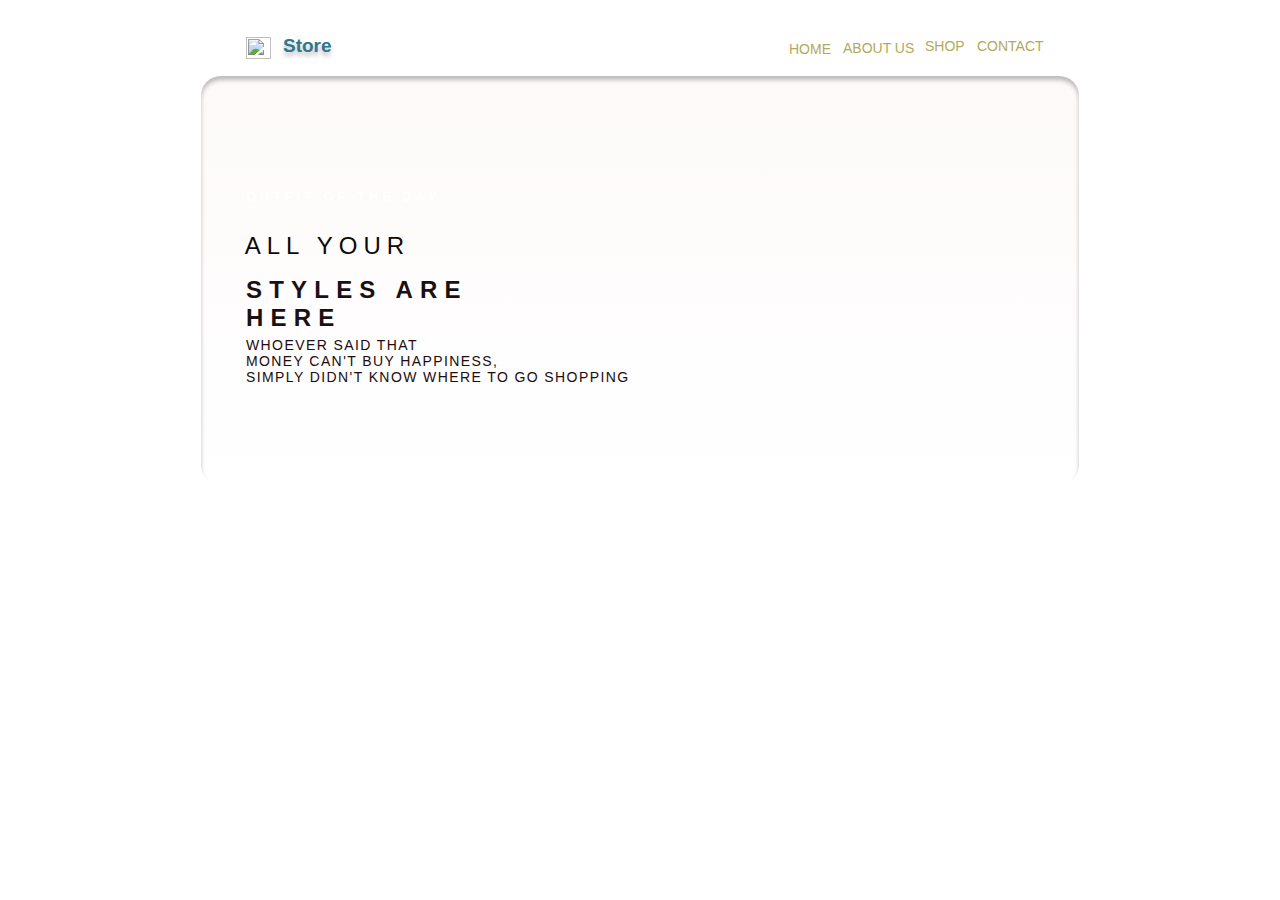
==== index.html @ 4c3a44fb "Add files via upload" ====
<!DOCTYPE html>
<html>
    <head>
        <link rel="stylesheet" href="style.css" />
    </head>
    <body>
        <div class="s">
            <div class="div">
                <div class="frame">
                    <div class="text-wrapper">OUTFIT OF THE DAY</div>
                    <div class="ALL-YOUR">&nbsp;&nbsp;&nbsp;&nbsp;ALL YOUR</div>
                    <p class="WHOEVER-SAID-THAT">
                        WHOEVER SAID THAT<br />MONEY CAN'T BUY HAPPINESS,<br />SIMPLY DIDN'T KNOW WHERE TO GO SHOPPING
                    </p>
                    <div class="text-wrapper-2">STYLES ARE HERE</div>
                </div>
                <div class="text-wrapper-3">Store</div>
                <div class="HOME"><div class="text-wrapper-4">HOME</div></div>
             <img class ="rectangle" src="https://www.kindpng.com/picc/m/27-278388_free-store-icon-png-vector-store-black-png.png" />
            <img class = "img" src="https://e7.pngegg.com/pngimages/833/426/png-clipart-black-shopping-cart-icon-for-free-black-shopping-cart.png" />
                <div class="text-wrapper-5">ABOUT US</div>
                <div class="text-wrapper-6">SHOP</div>
                <div class="text-wrapper-7">CONTACT</div>
            </div>
        </div>
    </body>
</html>
---- style.css ----
.s {
    background-color: transparent;
    display: flex;
    flex-direction: row;
    justify-content: center;
    width: 100%;
}

.s .div {
    background-image: url(http://www.pixelstalk.net/wp-content/uploads/2016/06/Girl-Fashion-Dress-Red-Background-HD-Wallpaper.jpg);
    background-size: cover;
    background-position: 50% 50%;
    width: 908px;
    height: 482px;
    position: relative;
}

.s .frame {
    position: absolute;
    width: 878px;
    height: 409px;
    top: 68px;
    left: 15px;
    border-radius: 20px;
    overflow: hidden;
    box-shadow: inset 0px 4px 4px #00000040;
    background: linear-gradient(180deg, rgba(253.09, 247.18, 247.18, 0.76) 0%, rgba(255, 255, 255, 0) 100%);
}

.s .text-wrapper {
    position: absolute;
    width: 245px;
    top: 113px;
    left: 45px;
    font-family: "Inter-SemiBold", Helvetica;
    font-weight: 600;
    color: #ffffff;
    font-size: 13px;
    letter-spacing: 3.9px;
    line-height: normal;
}

.s .ALL-YOUR {
    position: absolute;
    width: 235px;
    top: 156px;
    left: -7px;
    font-family: "Inter-Regular", Helvetica;
    font-weight: 400;
    color: #0e0909;
    font-size: 24px;
    letter-spacing: 6px;
    line-height: normal;
}

.s .WHOEVER-SAID-THAT {
    position: absolute;
    width: 434px;
    top: 247px;
    left: 45px;
    font-family: "Jacques Francois Shadow-Regular", Helvetica;
    font-weight: 400;
    color: #220c0c;
    font-size: 14px;
    letter-spacing: 1.4px;
    line-height: normal;
}

.s .text-wrapper-2 {
    position: absolute;
    width: 317px;
    top: 200px;
    left: 45px;
    font-family: "Inter-Bold", Helvetica;
    font-weight: 700;
    color: #191111;
    font-size: 24px;
    letter-spacing: 7.2px;
    line-height: normal;
}

.s .text-wrapper-3 {
    position: absolute;
    width: 50px;
    top: 27px;
    left: 97px;
    text-shadow: 0px 4px 4px #00000040;
    font-family: "Inter-SemiBold", Helvetica;
    font-weight: 600;
    color: #2f778d;
    font-size: 19px;
    letter-spacing: 0;
    line-height: normal;
}

.s .HOME {
    position: absolute;
    width: 42px;
    height: 18px;
    top: 34px;
    left: 603px;
}

.s .text-wrapper-4 {
    top: -1px;
    left: 0;
    position: absolute;
    height: 18px;
    font-family: "Lao Muang Don-Regular", Helvetica;
    font-weight: 400;
    color: #b2a95a;
    font-size: 14px;
    letter-spacing: 0;
    line-height: normal;
}

.s .rectangle {
    width: 25px;
    height: 22px;
    top: 29px;
    left: 60px;
    position: absolute;
    object-fit: cover;
}

.s .img {
    width: 20px;
    height: 17px;
    top: 34px;
    left: 880px;
    background-blend-mode: darken;
    position: absolute;
    object-fit: cover;
}

.s .text-wrapper-5 {
    position: absolute;
    height: 18px;
    top: 32px;
    left: 657px;
    font-family: "Lao Muang Don-Regular", Helvetica;
    font-weight: 400;
    color: #b2a95a;
    font-size: 14px;
    letter-spacing: 0;
    line-height: normal;
}

.s .text-wrapper-6 {
    position: absolute;
    height: 18px;
    top: 30px;
    left: 739px;
    font-family: "Lao Muang Don-Regular", Helvetica;
    font-weight: 400;
    color: #b2a95a;
    font-size: 14px;
    letter-spacing: 0;
    line-height: normal;
}

.s .text-wrapper-7 {
    top: 30px;
    left: 791px;
    position: absolute;
    height: 18px;
    font-family: "Lao Muang Don-Regular", Helvetica;
    font-weight: 400;
    color: #b2a95a;
    font-size: 14px;
    letter-spacing: 0;
    line-height: normal;
}
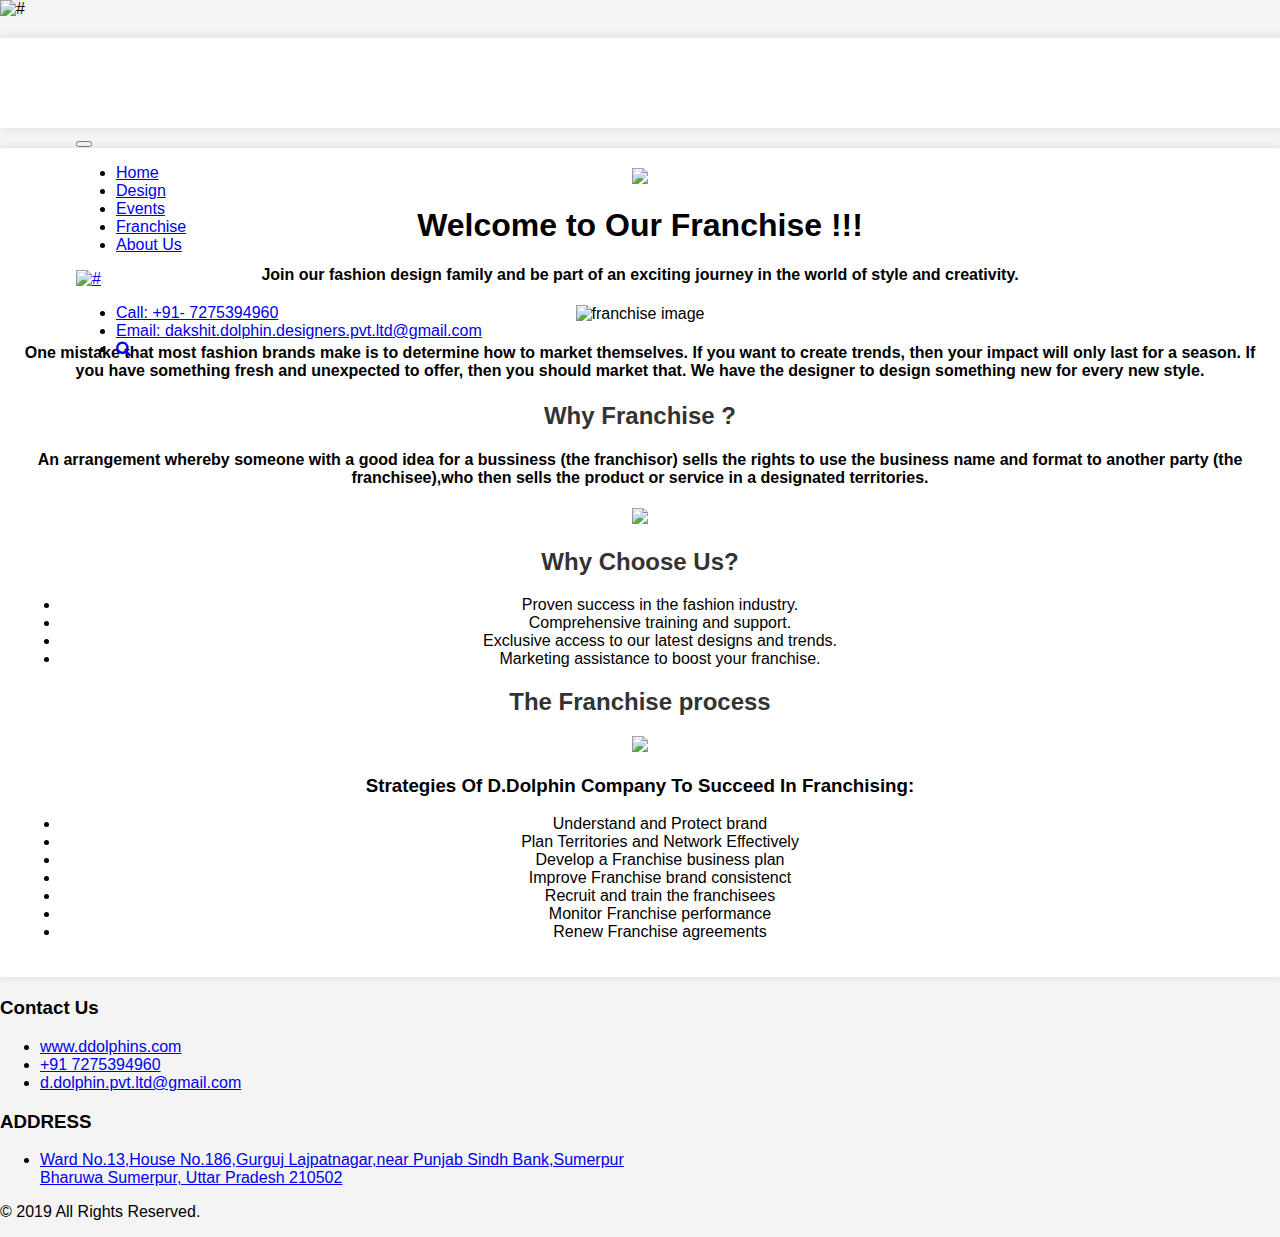
==== commit adea013d: "Add files via upload" ====
--- a/index.html
+++ b/index.html
@@ -1,27 +1,260 @@
 <!DOCTYPE html>
-<html>
-    <head>
-        <link rel="stylesheet" href="style.css" />
-    </head>
-    <body>
-        <div class="s">
-            <div class="div">
-                <div class="frame">
-                    <div class="text-wrapper">OUTFIT OF THE DAY</div>
-                    <div class="ALL-YOUR">&nbsp;&nbsp;&nbsp;&nbsp;ALL YOUR</div>
-                    <p class="WHOEVER-SAID-THAT">
-                        WHOEVER SAID THAT<br />MONEY CAN'T BUY HAPPINESS,<br />SIMPLY DIDN'T KNOW WHERE TO GO SHOPPING
-                    </p>
-                    <div class="text-wrapper-2">STYLES ARE HERE</div>
-                </div>
-                <div class="text-wrapper-3">Store</div>
-                <div class="HOME"><div class="text-wrapper-4">HOME</div></div>
-             <img class ="rectangle" src="https://www.kindpng.com/picc/m/27-278388_free-store-icon-png-vector-store-black-png.png" />
-            <img class = "img" src="https://e7.pngegg.com/pngimages/833/426/png-clipart-black-shopping-cart-icon-for-free-black-shopping-cart.png" />
-                <div class="text-wrapper-5">ABOUT US</div>
-                <div class="text-wrapper-6">SHOP</div>
-                <div class="text-wrapper-7">CONTACT</div>
+<html lang="en">
+   <head>
+  
+      <meta charset="utf-8">
+      <meta http-equiv="X-UA-Compatible" content="IE=edge">
+
+      <meta name="viewport" content="width=device-width, initial-scale=1">
+      <meta name="viewport" content="initial-scale=1, maximum-scale=1">
+
+      <title>Ddolphineventpage</title>
+      <meta name="keywords" content="">
+      <meta name="description" content="">
+      <meta name="author" content="">
+
+      <link rel="stylesheet" href="css/bootstrap.min.css">
+    
+      <link rel="stylesheet" href="css/style.css">
+    
+      <link rel="stylesheet" href="css/responsive.css">
+     
+      <link rel="icon" href="images/fevicon.png" type="image/gif" />
+      
+      <link rel="stylesheet" href="css/jquery.mCustomScrollbar.min.css">
+   
+      <link rel="stylesheet" href="https://netdna.bootstrapcdn.com/font-awesome/4.0.3/css/font-awesome.css">
+      <link rel="stylesheet" href="https://cdnjs.cloudflare.com/ajax/libs/fancybox/2.1.5/jquery.fancybox.min.css" media="screen">
+
+      <style>
+         .sec {
+            width: 100%;
+            height: 50px;
+         }
+      </style>
+   </head>
+
+   <body class="main-layout">
+     
+      <div class="loader_bg">
+         <div class="loader"><img src="images/loading.gif" alt="#" /></div>
+      </div>
+
+      <header>
+
+         <div class="header">
+            <div class="container">
+               <div class="row">
+                  <div class="col-xl-5 col-lg-5 col-md-9 col-sm-9">
+                     <nav class="navigation navbar navbar-expand-md navbar-dark ">
+                        <button class="navbar-toggler" type="button" data-toggle="collapse" data-target="#navbarsExample04" aria-controls="navbarsExample04" aria-expanded="false" aria-label="Toggle navigation">
+                        <span class="navbar-toggler-icon"></span>
+                        </button>
+                        <div class="collapse navbar-collapse" id="navbarsExample04">
+
+                           <ul class="navbar-nav mr-auto">
+
+                              <li class="nav-item active">
+                                 <a class="nav-link" href="#home">Home</a>
+                              </li>
+
+                              <li class="nav-item">
+                                 <a class="nav-link" href="#about">Design</a>
+                              </li>
+                             
+                              <li class="nav-item">
+                                 <a class="nav-link" href="#customer">Events</a>
+                              </li>
+
+                              <li class="nav-item">
+                                 <a class="nav-link" href="#contact">Franchise</a>
+                              </li>
+
+                              <li class="nav-item">
+                                 <a class="nav-link" href="#about">About Us</a>
+                              </li>
+
+                           </ul>
+                        </div>
+                     </nav>
+                  </div>
+                  <div class="col-xl-2 col-lg-2 col-md-3 col-sm-3 col logo_section">
+                     <div class="full">
+                        <div class="center-desk">
+                           <div class="logo">
+                              <a href="index.html"><img src="images/ddolphinlogo.png" alt="#" /></a>
+                           </div>
+                        </div>
+                     </div>
+                  </div>
+                  <div class="col-xl-5 col-lg-5 col-md-5 col-sm-5">
+                     <ul class="email">
+                        <li><a href="#">Call: +91- 7275394960</a></li>
+                        <li><a href="#">Email: dakshit.dolphin.designers.pvt.ltd@gmail.com</a></li>
+                        <li><a href="#"><i class="fa fa-search" aria-hidden="true"></i></a></li>
+                     </ul>
+                  </div>
+               </div>
             </div>
-        </div>
-    </body>
+         </div>
+      </header>
+
+      <section class="sec">
+         &nbsp;
+      </section>
+      <!DOCTYPE html>
+      <html lang="en">
+      <head>
+          <meta charset="UTF-8">
+          <meta name="viewport" content="width=device-width, initial-scale=1.0">
+          <title>Fashion Design Franchise</title>
+          <style>
+              body {
+                  font-family: Arial, sans-serif;
+                  margin: 0;
+                  padding: 0;
+                  background-color: #f4f4f4;
+              }
+              .p{
+                  font-family: Arial, sans-serif;
+                  font-weight: 100;
+                  margin: 0;
+                  padding: 0;
+      
+              }
+              header {
+                  position: absolute;
+                  width: 1212px;
+                  height: 315px;
+                  top: 130px;
+                  left: 76px;
+                  background-size: cover;
+                  background-position: 50% 50%;
+              }
+              section {
+                  max-width: 100%;
+                  margin: 20px auto;
+                  padding: 20px;
+                  text-align: center;
+                  font-weight: normal;
+                  background-color: #fff;
+                  box-shadow: 0 0 10px rgba(0, 0, 0, 0.1);
+              }
+              h2 {
+                  color: #333;
+              }
+              h4{
+                  text-align: center;
+              }
+          </style>
+      </head>
+      <body>
+      
+          <section>
+              <img align="top" src="https://www.thefranchisemagazine.net/documents/sector/fashion-3784.jpg"
+              <br>
+              <h1>Welcome to Our Franchise !!!</h1>
+      
+              <h4>Join our fashion design family and be part of an exciting journey in the world of style and creativity.</h4>
+              <img src="https://tse2.mm.bing.net/th?id=OIP.sErBwtZ6Npj5E0xlsDW0JwHaEC&pid=Api&P=0&h=180"alt="franchise image"style="width:30%;max: width 300px;px;">
+              <h4>One mistake that most fashion brands make is to determine how to market themselves.
+                  If you want to create trends, then your impact will only last for a season. If you have something
+                  fresh and unexpected to offer, then you should market that.
+                  We have the designer to design something new for every new style.</h4>
+              <h2>Why Franchise ?</h2>
+              <h4>An arrangement whereby someone with a good idea for a bussiness (the franchisor) sells the rights to use the business name and format to another party (the franchisee),who then sells the product or service in a designated territories.  </h4>
+              <img align="centre" src="https://res.cloudinary.com/fbrcloudinary/image/upload/q_auto/v1/cms/post-featured-images/Franchise_Model.jpg"style="width:30%;max-width:300px;">
+              <div class="p">
+              <h2><centre>Why Choose Us?</centre></h2>
+              <ul>
+                  <li>Proven success in the fashion industry.</li>
+                  <li>Comprehensive training and support.</li>
+                  <li>Exclusive access to our latest designs and trends.</li>
+                  <li>Marketing assistance to boost your franchise.</li>
+              </ul>
+      
+              <h2>The Franchise process</h2>
+              <img src="https://directenglish.com/wp-content/uploads/2017/03/proce.jpg"style="width:50%;max-width:300px;">
+      
+              <h3>Strategies Of D.Dolphin Company To Succeed In Franchising:</h3>
+              <ul>
+                  <li>Understand and Protect brand</li>
+                  <li>Plan Territories and Network Effectively</li>
+                  <li>Develop a Franchise business plan</li>
+                  <li>Improve Franchise brand consistenct </li>
+                  <li>Recruit and train the franchisees</li>
+                  <li>Monitor Franchise performance</li>
+                  <li>Renew Franchise agreements</li>
+              </ul>
+          </div>
+          </section>
+      </body>
+      </html>
+
+ 
+ 
+      <footer id="contact">
+         <div class="footer">
+            <div class="container">
+                  <div class="col-xl-6 col-md-12">
+                     <div class="row">
+                        <div class="col-md-6 offset-md-1 padd_bottom">
+                           <div class="heading3">
+                              <h3>Contact Us</h3>
+                                 <ul class="infometion">
+                                    <li><a href="https://www.ddolphins.com" target="_blank">www.ddolphins.com </a></li>
+                                    <li><a href="#">+91 7275394960</a></li>
+                                    <li><a href="mailto:d.dolphin.pvt.ltd@gmail.com" >d.dolphin.pvt.ltd@gmail.com</a></li>
+                                    
+                                 </ul>
+                           </div>
+                        </div>
+                        <div class="col-md-5">
+                           <div class="heading3">
+                              <h3>ADDRESS</h3>
+                              <ul class="infometion">
+                                 <li><a href="#">Ward No.13,House No.186,Gurguj Lajpatnagar,near Punjab Sindh Bank,Sumerpur<br>Bharuwa Sumerpur, Uttar Pradesh 210502 </a></li>
+                                 
+                              </ul>
+                           </div>
+                        </div>
+                     </div>
+                  </div>
+               </div>
+            </div>
+            <div class="copyright">
+               <div class="container">
+                  <div class="row">
+                     <div class="col-md-12">
+                        <p>© 2019 All Rights Reserved.</p>
+                     </div>
+                  </div>
+               </div>
+            </div>
+         </div>
+      </footer>
+
+      <script src="js/jquery.min.js"></script>
+      <script src="js/popper.min.js"></script>
+      <script src="js/bootstrap.bundle.min.js"></script>
+      <script src="js/jquery-3.0.0.min.js"></script>
+     
+      <script src="js/jquery.mCustomScrollbar.concat.min.js"></script>
+      <script src="js/custom.js"></script>
+      <script>
+         $('a[href^="#"]').on('click', function(event) {
+         
+          var target = $(this.getAttribute('href'));
+         
+          if( target.length ) {
+              event.preventDefault();
+              $('html, body').stop().animate({
+                  scrollTop: target.offset().top
+              }, 2000);
+          }
+         
+         });
+      </script>
+   </body>
 </html>
+
